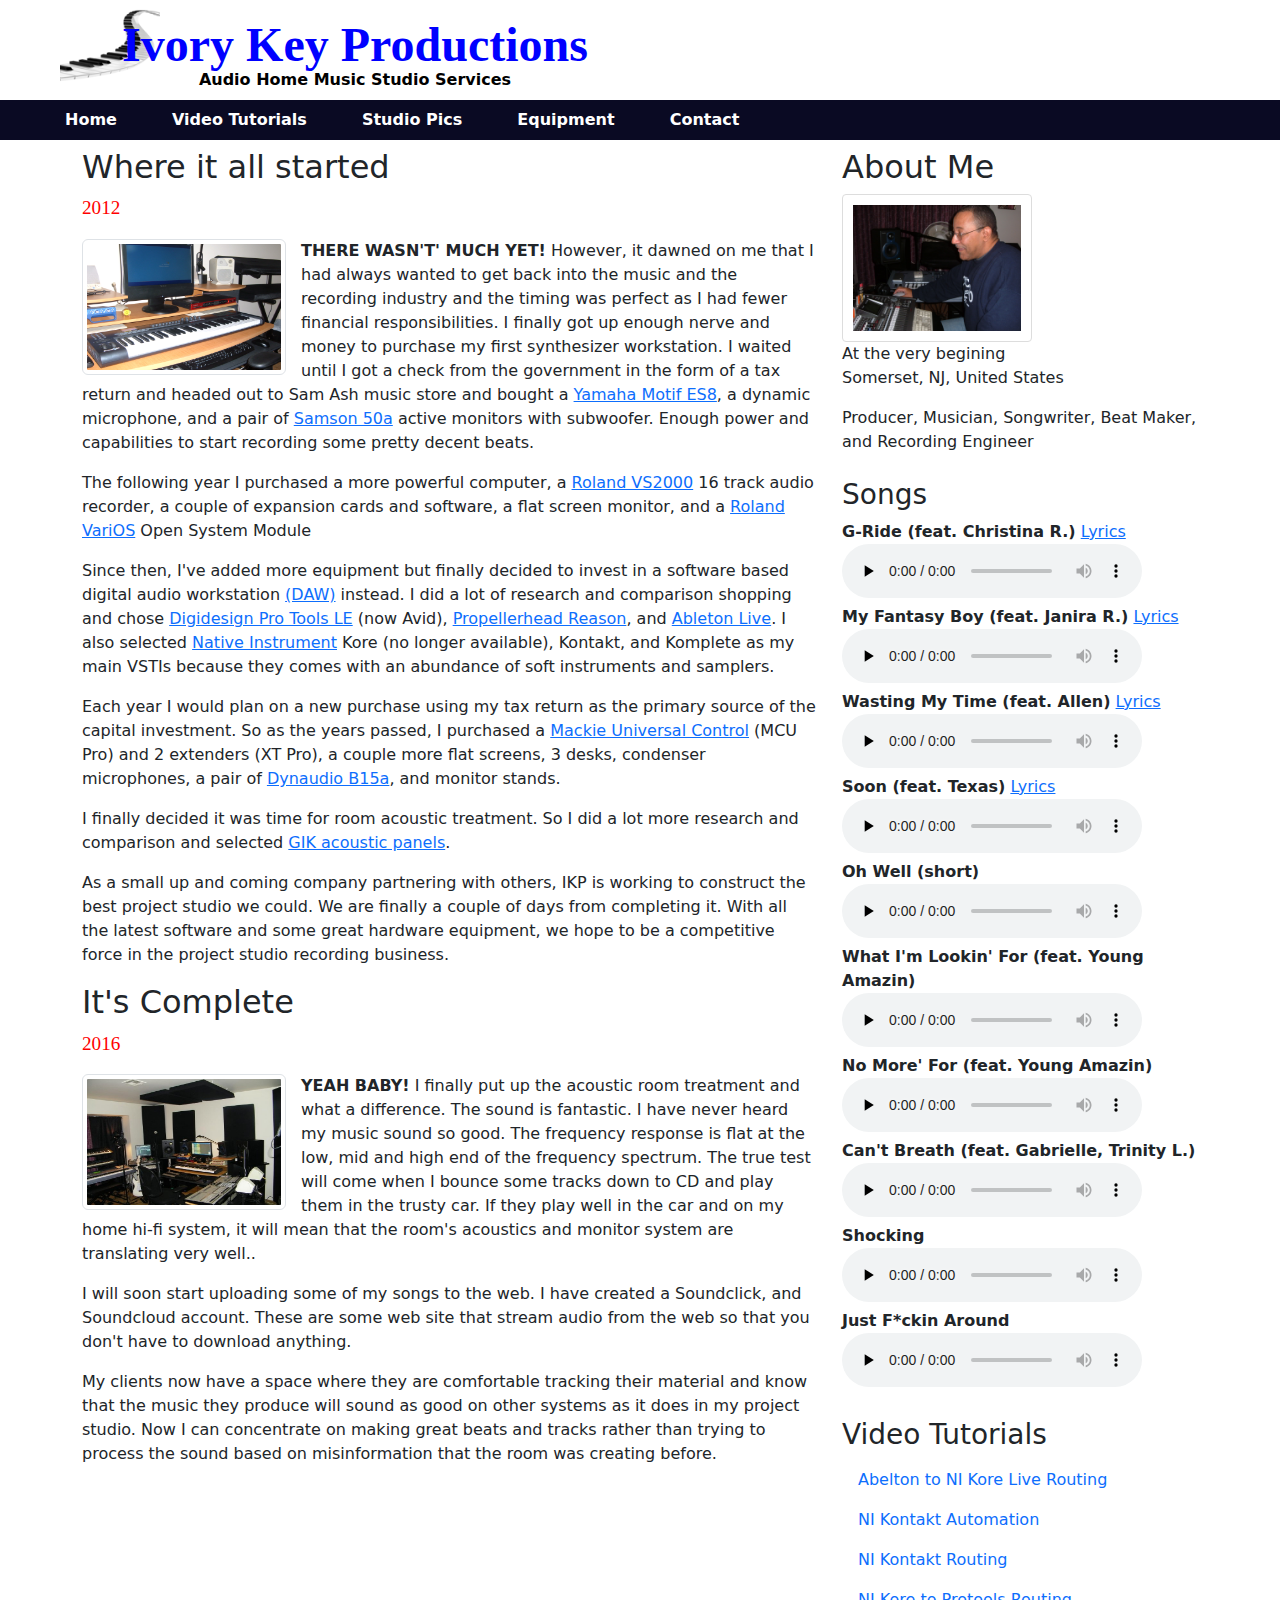
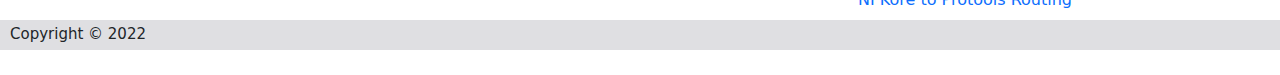
==== index.html @ c23f37c0 "Added more lyrics" ====
﻿<!DOCTYPE html>
<html>
<head>
    <meta charset="utf-8">
    <link rel="stylesheet" href="css/style.css">
    <link href="https://cdn.jsdelivr.net/npm/bootstrap@5.1.3/dist/css/bootstrap.min.css" rel="stylesheet">
    <script src="https://cdn.jsdelivr.net/npm/bootstrap@5.1.3/dist/js/bootstrap.bundle.min.js"></script>
    <title>Ivory Key Productions</title>
    <link rel="icon" type="image/x-icon" href="images/favicon.png">
    <script src="components/header.js" type="text/javascript" defer></script>
    <script src="components/footer.js" type="text/javascript" defer></script>
</head>
<body>
    <header-component></header-component>
    <div class="container mt-2">
        <div class="row">
            <div class="col-sm-8">
                <h2>Where it all started</h2>
                <p class="year">2012</p>
                <p>
                    <img src="images/Studio_Close.JPG" class="img-thumbnail"
                         alt="Cinque Terre" style="width:204px; height:136px;
                            float:left; margin-right:15px;">
                    <b>THERE WASN'T' MUCH YET!</b> However, it dawned on me that I had always wanted to get back into the music
                    and the recording industry and the timing was perfect as I had fewer financial responsibilities.
                    I finally got up enough nerve and money to purchase my first synthesizer workstation.
                    I waited until I got a check from the government in the form of a tax return and headed out to Sam Ash
                    music store and bought a
                    <a href="https://www.yamaha-keyboard-guide.com/yamaha-motif-es8.html" target="_blank">Yamaha Motif ES8</a>,
                    a dynamic microphone, and a pair of
                    <a href="http://www.samsontech.com/samson/products/studio-monitors/resolv/resolv50a/" target="_blank">Samson 50a</a>
                    active monitors with subwoofer.
                    Enough power and capabilities to start recording some pretty decent beats.
                </p>
                <p>
                    The following year I purchased a more powerful computer, a
                    <a href="https://www.roland.com/us/products/vs-2000cd/" target="_blank">Roland VS2000</a> 16 track audio recorder,
                    a couple of expansion cards and software, a flat screen monitor, and a
                    <a href="https://www.roland.com/us/products/varios/" target="_blank">Roland VariOS</a> Open System Module
                </p>
                <p>
                    Since then, I've added more equipment but finally decided to invest in a software based digital
                    audio workstation <a href="https://en.wikipedia.org/wiki/Digital_audio_workstation" target="_blank">(DAW)</a> 
                    instead. I did a lot of research and comparison shopping and chose
                    <a href="https://www.avid.com/pro-tools" target="_blank">Digidesign Pro Tools LE</a> (now Avid),
                    <a href="https://www.reasonstudios.com/en/reason" target="_blank">Propellerhead Reason</a>, and
                    <a href="https://www.ableton.com/en/live/" target="_blank">Ableton Live</a>. I also selected
                    <a href="https://www.native-instruments.com/en/" target="_blank">Native Instrument</a>
                    Kore (no longer available), Kontakt, and Komplete as my main VSTIs because they comes
                    with an abundance of soft instruments and samplers.
                </p>
                <p>
                    Each year I would plan on a new purchase using my tax return as the primary source of the capital
                    investment. So as the years passed, I purchased a
                    <a href="https://mackie.com/en/products/controllers/mcu-pro-and-xt-pro" target="_blank">Mackie Universal Control</a>
                    (MCU Pro) and 2 extenders (XT Pro), a couple more flat screens, 3 desks, condenser microphones, a pair of
                    <a href="https://www.dynaudio.com/professional-audio/classic-bm-range/bm15a/" target="_blank">Dynaudio B15a</a>, 
                    and monitor stands.
                </p>
                <p>
                    I finally decided it was time for room acoustic treatment. So I did a lot more
                    research and comparison and selected <a href="https://www.gikacoustics.com/" target="_blank">GIK acoustic panels</a>.
                </p>
                <p>
                    As a small up and coming company partnering with others, IKP is working to construct the best project
                    studio we could. We are finally a couple of days from completing it. With all the latest software and
                    some great hardware equipment, we hope to be a competitive force in the project studio recording business.
                <h2>It's Complete</h2>
                <p class="year">2016</p>
                    <img src="images/Studio_Wide.JPG" class="img-thumbnail" alt="Cinque Terre"
                         style="width:204px; height:136px;
                            float:left;margin-right:15px">
                    <b>YEAH BABY!</b>   I finally put up the acoustic room treatment and what a difference. The sound is fantastic.
                    I have never heard my music sound so good. The frequency response is flat at the low, mid and high
                    end of the frequency spectrum. The true test will come when I bounce some tracks down to CD and play
                    them in the trusty car. If they play well in the car and on my home hi-fi system, it will mean that
                    the room's acoustics and monitor system are translating very well..
                </p>
                <p>
                    I will soon start uploading some of my songs to the web. I have created a Soundclick, and Soundcloud account.
                    These are some web site that stream audio from the web so that you don't have to download anything.
                </p>
                <p>
                    My clients now have a space where they are comfortable tracking their material and know that the music
                    they produce will sound as good on other systems as it does in my project studio. Now I can concentrate
                    on making great beats and tracks rather than trying to process the sound based on misinformation that the
                    room was creating before.
                </p>
            </div>
            <div class="col-sm-4">
                <h2>About Me</h2>
                <!--<img src="images/Studio_Old.JPG" class="img-thumbnail" alt="Cinque Terre" width="100" height="100">-->
                <a target="_blank" href="images/Studio_Old.JPG">
                    <img src="images/Studio_Old.JPG"
                         alt="Forest" class="grow">
                </a>
                <div class="fakeimg">At the very begining</div>
                <p>Somerset, NJ, United States</p>
                <p>Producer, Musician, Songwriter, Beat Maker, and Recording Engineer</p>
                <!--<h3 class="mt-4">Music References</h3>-->
                <!--<p>DAW Software, Musical Instruments and Tutorials</p>
    <ul class="nav nav-pills flex-column">
        <li class="nav-item">
            <a class="nav-link" href="https://www.ableton.com/" target="_blank">Ableton Live</a>
        </li>
        <li class="nav-item">
            <a class="nav-link" href="https://www.avid.com/pro-tools" target="_blank">Avid Technology</a>
        </li>
        <li class="nav-item">
            <a class="nav-link" href="https://www.reasonstudios.com/" target="_blank">Reason Studios</a>
        </li>
        <li class="nav-item">
            <a class="nav-link"
               href="https://www.masterclass.com/articles/home-recording-studio-101-how-to-record-instruments" target="_blank">Master Class</a>
        </li>
    </ul>-->
                <!--<hr class="d-sm-none">-->
                <h3 class="mt-4">Songs</h3>
                <span><b>G-Ride (feat. Christina R.)</b></span>
                <a href="lyrics/G-Ride.pdf" target="_blank">Lyrics</a>
                <audio controls preload="none">
                    <source src="music/G Ride2.mp3" type="audio/mpeg">
                    Your browser does not support the audio element.
                </audio>
                <br />
                <span><b>My Fantasy Boy (feat. Janira R.)</b></span>
                <a href="lyrics/My Fantasy Boy.pdf" target="_blank">Lyrics</a>
                <audio controls preload="none">
                    <source src="music/Janira3.wav" type="audio/mpeg">
                    Your browser does not support the audio element.
                </audio>
                <br />
                <span><b>Wasting My Time (feat. Allen)</b></span>
                <a href="lyrics/Wasting My Time.pdf" target="_blank">Lyrics</a>
                <audio controls preload="none">
                    <source src="music/Wasting My Time1.wav" type="audio/mpeg">
                    Your browser does not support the audio element.
                </audio>
                <br />
                <span>
                    <b>Soon (feat. Texas)</b>
                    <a href="lyrics/Soon.pdf" target="_blank">Lyrics</a>
                </span>
                <audio controls preload="none">
                    <source src="music/Soon.wav" type="audio/mpeg">
                    Your browser does not support the audio element.
                </audio>
                <br />
                <span><b>Oh Well (short)</b></span>
                <audio controls preload="none">
                    <source src="music/Oh Well2.mp3" type="audio/mpeg">
                    Your browser does not support the audio element.
                </audio>
                <br />
                <span><b>What I'm Lookin' For (feat. Young Amazin)</b></span>
                <audio controls preload="none">
                    <source src="music/What Im Looking For.mp3" type="audio/mpeg">
                    Your browser does not support the audio element.
                </audio>
                <br />
                <span><b>No More' For (feat. Young Amazin)</b></span>
                <audio controls preload="none">
                    <source src="music/No More Dutch.mp3" type="audio/mpeg">
                    Your browser does not support the audio element.
                </audio>
                <br />
                <span><b>Can't Breath (feat. Gabrielle, Trinity L.)</b></span>
                <audio controls preload="none">
                    <source src="music/Gabrielle.wav" type="audio/mpeg">
                    Your browser does not support the audio element.
                </audio>
                <br />
                <span><b>Shocking</b></span>
                <audio controls preload="none">
                    <source src="music/Shocking.mp3" type="audio/mpeg">
                    Your browser does not support the audio element.
                </audio>
                <br />
                <span><b>Just F*ckin Around</b></span>
                <audio controls preload="none">
                    <source src="music/You So Fine.mp3" type="audio/mpeg">
                    Your browser does not support the audio element.
                </audio>
                <br />

                <!--<ul class="nav nav-pills flex-column">
        <li class="nav-item">
            <a class="nav-link"
               href="https://soundcloud.com/tlennon/oh-well2/s-CxaM1?utm_source=clipboard&utm_medium=text&utm_campaign=social_sharing" target="_blank">Oh Well</a>
        </li>
        <li class="nav-item">
            <a class="nav-link"
               href="https://soundcloud.com/tlennon/g-ride2/s-aZzVr?utm_source=clipboard&utm_medium=text&utm_campaign=social_sharing" target="_blank">
                G-Ride (Feat. Christina R.)
            </a>
        </li>
        <li class="nav-item">
            <a class="nav-link"
               href="https://soundcloud.com/tlennon/my-fantasy-boy/s-BIekf?utm_source=clipboard&utm_medium=text&utm_campaign=social_sharing" target="_blank">
                My Fantasy Boy (Feat. Janira R.)
            </a>
        </li>
        <li class="nav-item">
            <a class="nav-link"
               href="https://soundcloud.com/tlennon/what-im-looking-for/s-31f78?in=tlennon/sets/young-amazin/s-Dc6R3&utm_source=clipboard&utm_medium=text&utm_campaign=social_sharing" target="_blank">
                What I'm Looking For (Feat. Young Amazin)
            </a>
        </li>
        <li class="nav-item">
            <a class="nav-link"
               href="https://soundcloud.com/tlennon/no-more-dutch/s-cBGw6?utm_source=clipboard&utm_medium=text&utm_campaign=social_sharing" target="_blank">
                No More Dutch (Feat. Young Amazin)
            </a>
        </li>
        <li class="nav-item">
            <a class="nav-link"
               href="https://soundcloud.com/tlennon/you-so-fine/s-TmtCi?utm_source=clipboard&utm_medium=text&utm_campaign=social_sharing" target="_blank">
                Me Just F*#king Around
            </a>
        </li>
    </ul>-->
                <!--<hr class="d-sm-none">-->
                <h3 class="mt-4">Video Tutorials</h3>
                <ul class="nav nav-pills flex-column">
                    <li class="nav-item">
                        <a class="nav-link" href="abelton_routing.html" target="_blank">
                            Abelton to NI Kore Live Routing
                        </a>
                    </li>
                    <li class="nav-item">
                        <a class="nav-link" href="kontakt_automation.html" target="_blank">
                            NI Kontakt Automation
                        </a>
                    </li>
                    <li class="nav-item">
                        <a class="nav-link" href="kontakt_routing.html" target="_blank">
                            NI Kontakt Routing
                        </a>
                    </li>
                    <li class="nav-item">
                        <a class="nav-link" href="kore_routing.html" target="_blank">
                            NI Kore to Protools Routing
                        </a>
                    </li>
                </ul>
            </div>
        </div>
    </div>
    <footer-component></footer-component>
    <!--<div class="mt-5 p-4 bg-dark text-white text-center">-->
    <!--<p>Footer</p>-->
    <!--</div>-->

</body>
</html>
---- css/style.css ----
﻿body {
    font: normal normal 13px Arial, Tahoma, Helvetica, FreeSans, sans-serif;
    color: #666666;
    background: #3d85c6 none repeat-x scroll top left;
}

body {
    /*    background: url(https://www.capegynaecologist.co.za/wp-content/uploads/2017/07/top-vid.jpg) no-repeat center center fixed;
*/
    background: url(https://st.hzcdn.com/fimgs/611182700c5aff7f_3209-w150-h150-b0-p0--modern-bathroom-mirrors.jpg) no-repeat center center fixed;
    /*url(https://static.vecteezy.com/system/resources/previews/000/256/356/non_2x/abstract-grey-geometric-polygon-background-vector.jpg) no-repeat center fixed;*/
    background: color: blue;
    background-size: cover;
}

h1 {
    color: blue;
    text-align: center;
}

.video-page {
    width: 75%;
    height: auto;
    display: block;
    margin: 0 auto;
    left: -50%;
}

.video {
    width: 50%;
    height: auto;
    display: block;
    margin: 0 auto;
    /*border: 1px solid #666;*/
}

h2.video {
    text-align: center;
}

a:active {
    color: green;
}

/*a:visited{
    color:darkred;
}
*/

a:hover {
    color: red;
}

/*Contact page information*/
p.contact {
    line-height: 15px;
    font-size: x-large;
    font-family: "Times New Roman", Times, serif;
    margin-left: 15px;
    margin-top: 15px;
}

/* these 2 are used for the Stuio page for the images */
img {
    border: 1px solid #ddd; /* Gray border */
    border-radius: 4px; /* Rounded border */
    padding: 10px; /* Some padding */
    width: 190px; /* Set a small width */
}

    img:hover {
        box-shadow: 0 0 2px 1px rgba(0, 140, 186, 0.5);
    }

    img.nohover {
        border: 0;
        box-shadow: 0 0 0px 0px rgba(0, 140, 186, 0.5);
    }

.grow {
    transition: all .2s ease-in-out;
}

    .grow:hover {
        transform: scale(1.1);
    }


.year {
    color: red;
    font-family: 'Times New Roman', Times, serif;
    font-size: larger;
    font: bolder;
}

span.reviewer {
    font-family: 'Lucida Calligraphy';
    font-size: 20px;
    font-weight: 900;
}

p.reviewer {
    font-family: 'Times New Roman';
    font-size: 15px;
    font-weight: bolder;
}
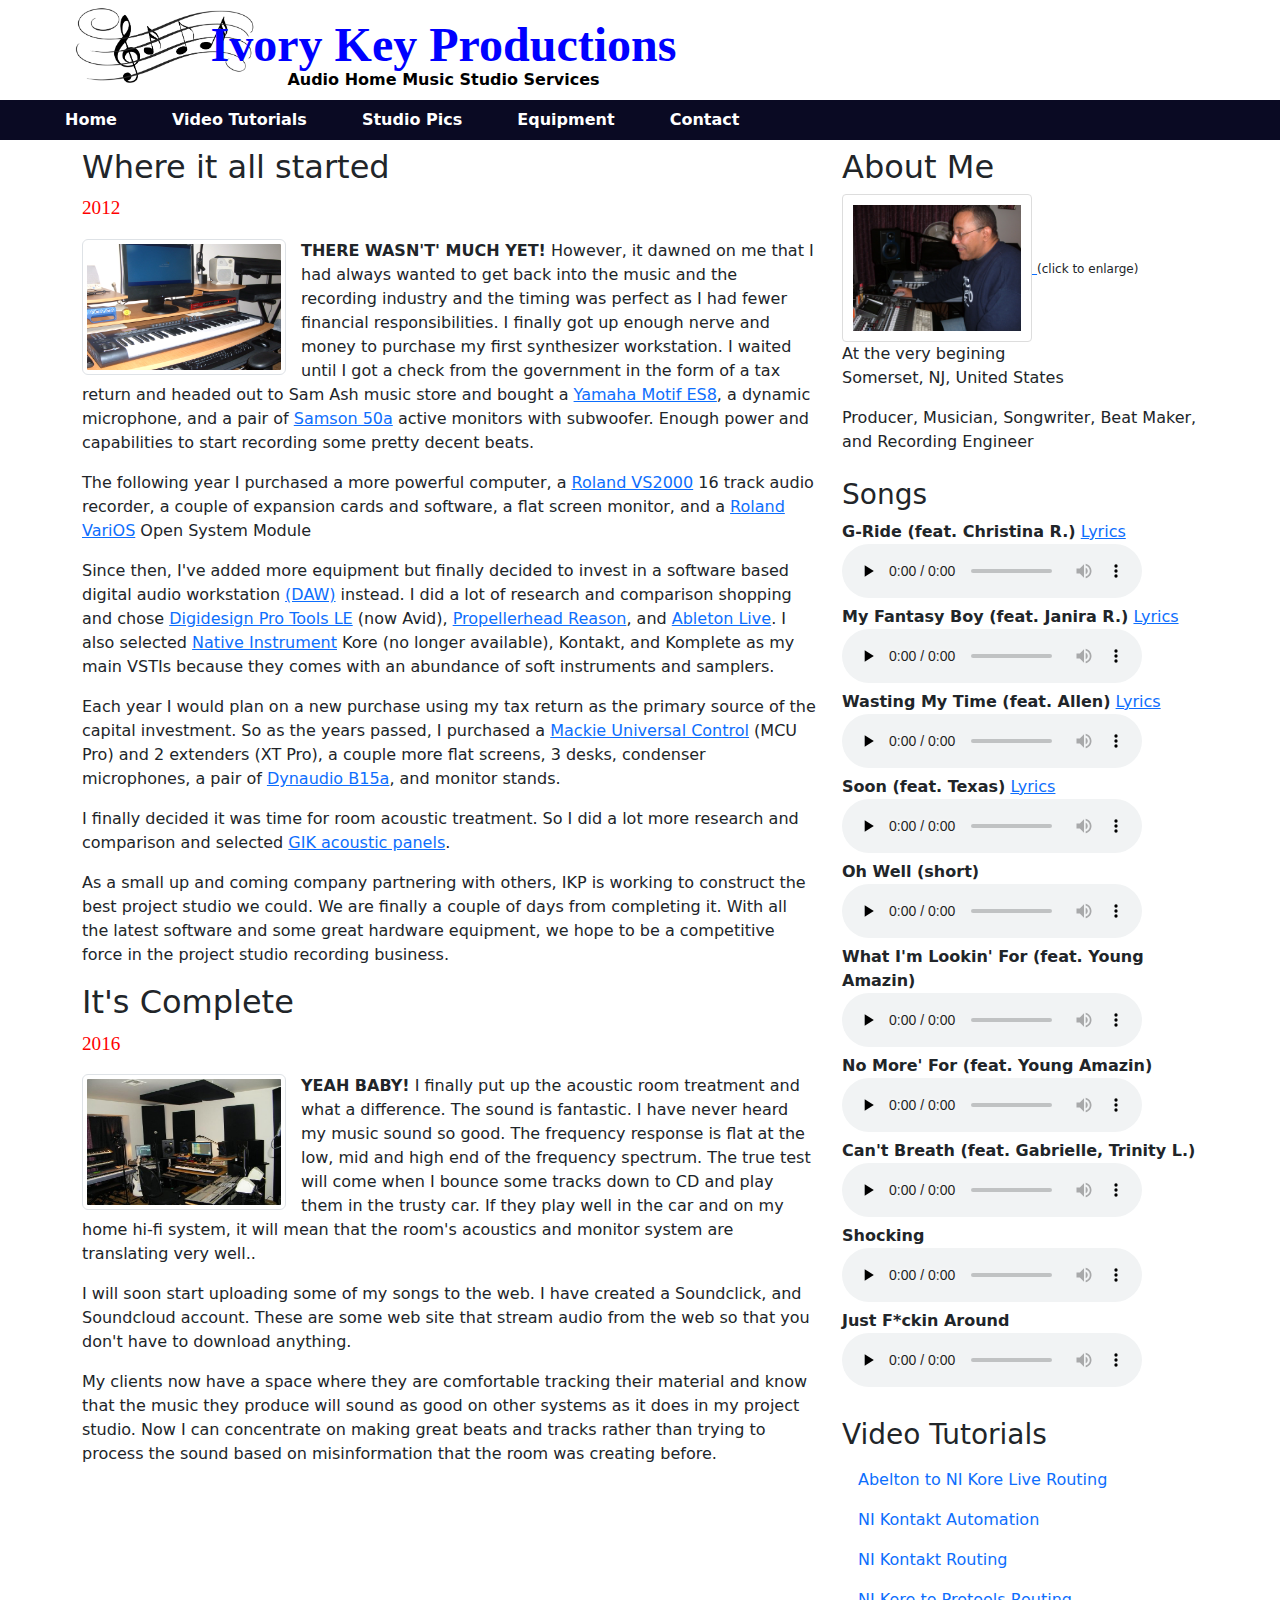
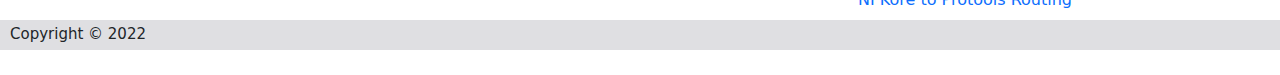
==== commit 7436d02a: "Changed logo" ====
--- a/index.html
+++ b/index.html
@@ -94,6 +94,7 @@
                     <img src="images/Studio_Old.JPG"
                          alt="Forest" class="grow">
                 </a>
+                <span style="font-size:12px">(click to enlarge)</span>
                 <div class="fakeimg">At the very begining</div>
                 <p>Somerset, NJ, United States</p>
                 <p>Producer, Musician, Songwriter, Beat Maker, and Recording Engineer</p>
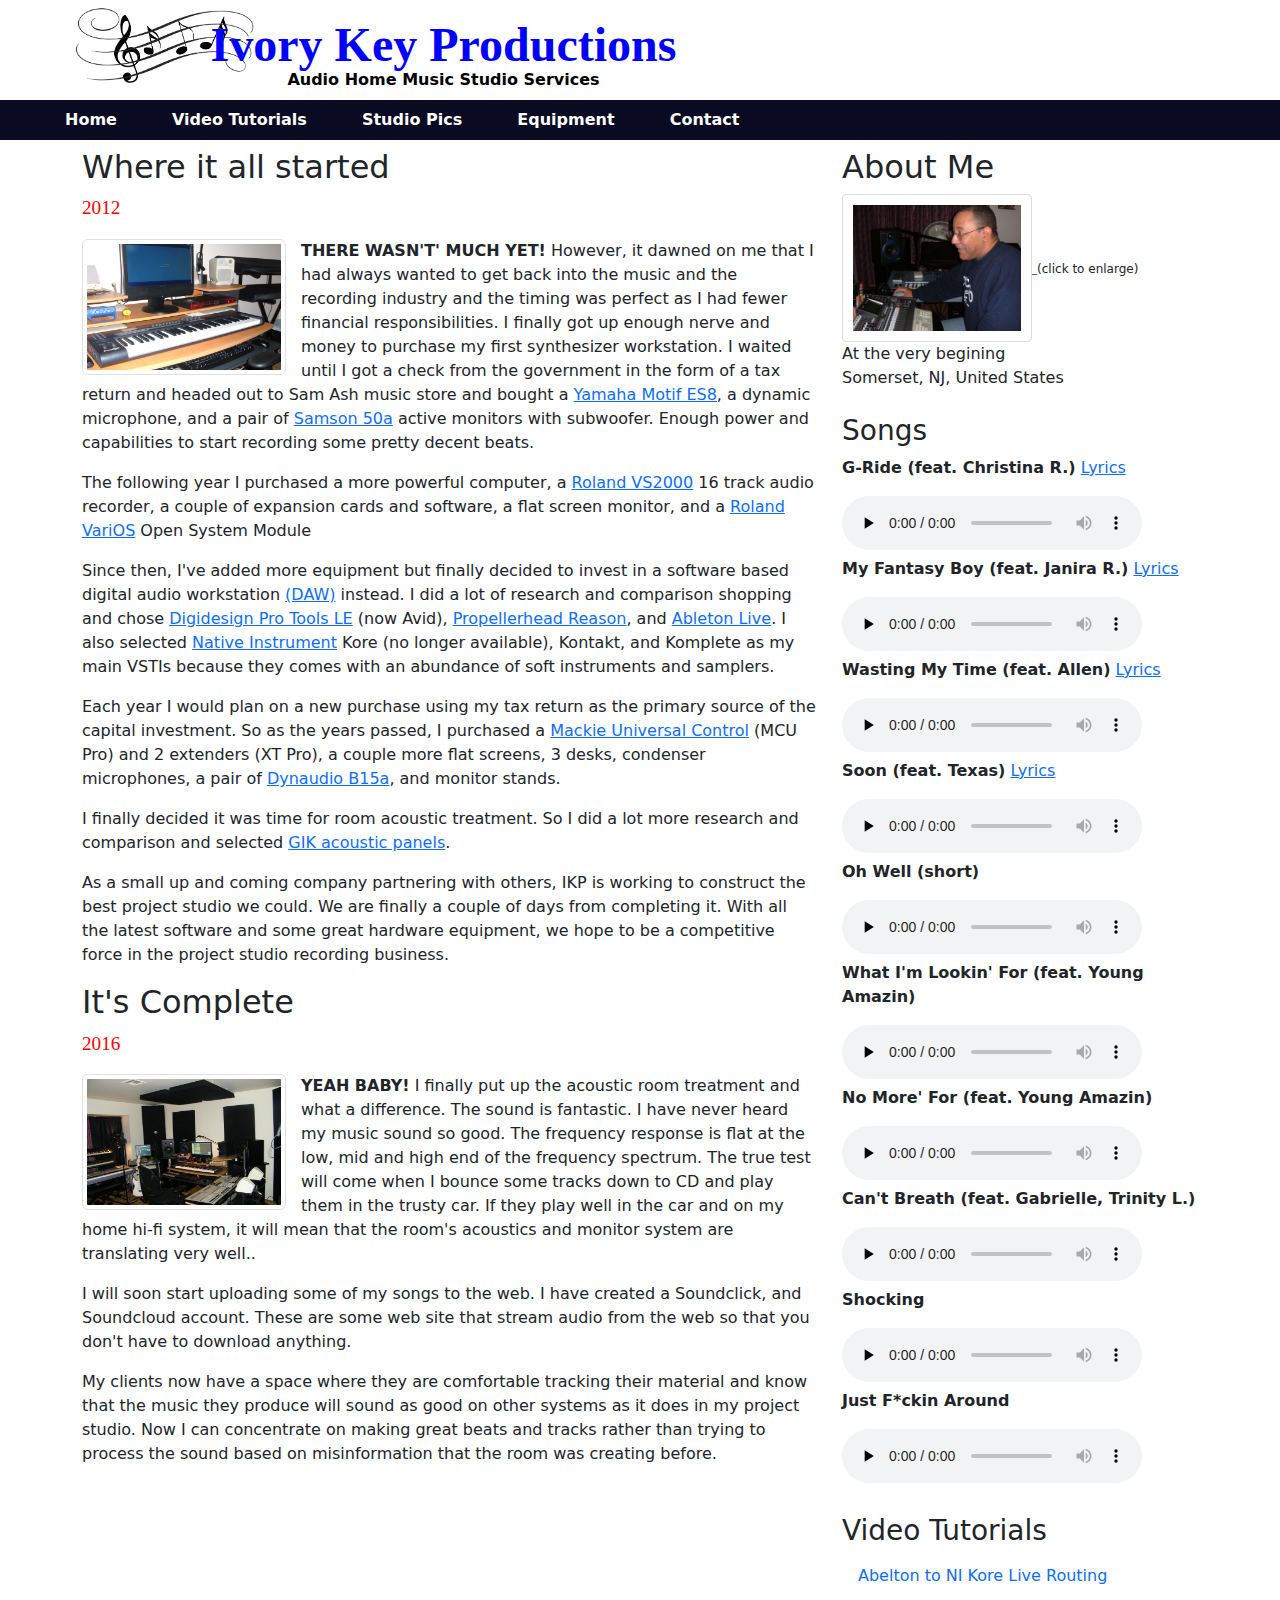
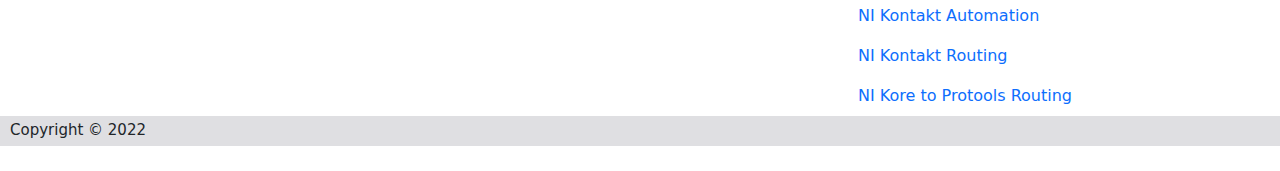
==== commit a5982227: "changes" ====
--- a/index.html
+++ b/index.html
@@ -97,130 +97,79 @@
                 <span style="font-size:12px">(click to enlarge)</span>
                 <div class="fakeimg">At the very begining</div>
                 <p>Somerset, NJ, United States</p>
-                <p>Producer, Musician, Songwriter, Beat Maker, and Recording Engineer</p>
-                <!--<h3 class="mt-4">Music References</h3>-->
-                <!--<p>DAW Software, Musical Instruments and Tutorials</p>
-    <ul class="nav nav-pills flex-column">
-        <li class="nav-item">
-            <a class="nav-link" href="https://www.ableton.com/" target="_blank">Ableton Live</a>
-        </li>
-        <li class="nav-item">
-            <a class="nav-link" href="https://www.avid.com/pro-tools" target="_blank">Avid Technology</a>
-        </li>
-        <li class="nav-item">
-            <a class="nav-link" href="https://www.reasonstudios.com/" target="_blank">Reason Studios</a>
-        </li>
-        <li class="nav-item">
-            <a class="nav-link"
-               href="https://www.masterclass.com/articles/home-recording-studio-101-how-to-record-instruments" target="_blank">Master Class</a>
-        </li>
-    </ul>-->
-                <!--<hr class="d-sm-none">-->
+
+                <!-- Song listing -->
                 <h3 class="mt-4">Songs</h3>
-                <span><b>G-Ride (feat. Christina R.)</b></span>
-                <a href="lyrics/G-Ride.pdf" target="_blank">Lyrics</a>
+
+                <p><b>G-Ride (feat. Christina R.)</b>
+                    <a href="lyrics/G-Ride.pdf" target="_blank">Lyrics</a>
+                </p>
                 <audio controls preload="none">
                     <source src="music/G Ride2.mp3" type="audio/mpeg">
                     Your browser does not support the audio element.
                 </audio>
-                <br />
-                <span><b>My Fantasy Boy (feat. Janira R.)</b></span>
-                <a href="lyrics/My Fantasy Boy.pdf" target="_blank">Lyrics</a>
+
+                <p><b>My Fantasy Boy (feat. Janira R.)</b>
+                    <a href="lyrics/My Fantasy Boy.pdf" target="_blank">Lyrics</a>
+                </p>
                 <audio controls preload="none">
                     <source src="music/Janira3.wav" type="audio/mpeg">
                     Your browser does not support the audio element.
                 </audio>
-                <br />
-                <span><b>Wasting My Time (feat. Allen)</b></span>
-                <a href="lyrics/Wasting My Time.pdf" target="_blank">Lyrics</a>
+
+                <p><b>Wasting My Time (feat. Allen)</b>
+                    <a href="lyrics/Wasting My Time.pdf" target="_blank">Lyrics</a>
+                </p>
                 <audio controls preload="none">
                     <source src="music/Wasting My Time1.wav" type="audio/mpeg">
                     Your browser does not support the audio element.
                 </audio>
-                <br />
-                <span>
-                    <b>Soon (feat. Texas)</b>
+
+                <p><b>Soon (feat. Texas)</b>
                     <a href="lyrics/Soon.pdf" target="_blank">Lyrics</a>
-                </span>
+                </p>
                 <audio controls preload="none">
                     <source src="music/Soon.wav" type="audio/mpeg">
                     Your browser does not support the audio element.
                 </audio>
-                <br />
-                <span><b>Oh Well (short)</b></span>
+
+                <p><b>Oh Well (short)</b></p>
                 <audio controls preload="none">
                     <source src="music/Oh Well2.mp3" type="audio/mpeg">
                     Your browser does not support the audio element.
                 </audio>
-                <br />
-                <span><b>What I'm Lookin' For (feat. Young Amazin)</b></span>
+
+                <p><b>What I'm Lookin' For (feat. Young Amazin)</b></p>
                 <audio controls preload="none">
                     <source src="music/What Im Looking For.mp3" type="audio/mpeg">
                     Your browser does not support the audio element.
                 </audio>
-                <br />
-                <span><b>No More' For (feat. Young Amazin)</b></span>
+
+                <p><b>No More' For (feat. Young Amazin)</b></p>
                 <audio controls preload="none">
                     <source src="music/No More Dutch.mp3" type="audio/mpeg">
                     Your browser does not support the audio element.
                 </audio>
-                <br />
-                <span><b>Can't Breath (feat. Gabrielle, Trinity L.)</b></span>
+
+                <p><b>Can't Breath (feat. Gabrielle, Trinity L.)</b></p>
                 <audio controls preload="none">
                     <source src="music/Gabrielle.wav" type="audio/mpeg">
                     Your browser does not support the audio element.
                 </audio>
-                <br />
-                <span><b>Shocking</b></span>
+
+                <p><b>Shocking</b></p>
                 <audio controls preload="none">
                     <source src="music/Shocking.mp3" type="audio/mpeg">
                     Your browser does not support the audio element.
                 </audio>
-                <br />
-                <span><b>Just F*ckin Around</b></span>
+
+                <p><b>Just F*ckin Around</b></p>
                 <audio controls preload="none">
                     <source src="music/You So Fine.mp3" type="audio/mpeg">
                     Your browser does not support the audio element.
                 </audio>
-                <br />
-
-                <!--<ul class="nav nav-pills flex-column">
-        <li class="nav-item">
-            <a class="nav-link"
-               href="https://soundcloud.com/tlennon/oh-well2/s-CxaM1?utm_source=clipboard&utm_medium=text&utm_campaign=social_sharing" target="_blank">Oh Well</a>
-        </li>
-        <li class="nav-item">
-            <a class="nav-link"
-               href="https://soundcloud.com/tlennon/g-ride2/s-aZzVr?utm_source=clipboard&utm_medium=text&utm_campaign=social_sharing" target="_blank">
-                G-Ride (Feat. Christina R.)
-            </a>
-        </li>
-        <li class="nav-item">
-            <a class="nav-link"
-               href="https://soundcloud.com/tlennon/my-fantasy-boy/s-BIekf?utm_source=clipboard&utm_medium=text&utm_campaign=social_sharing" target="_blank">
-                My Fantasy Boy (Feat. Janira R.)
-            </a>
-        </li>
-        <li class="nav-item">
-            <a class="nav-link"
-               href="https://soundcloud.com/tlennon/what-im-looking-for/s-31f78?in=tlennon/sets/young-amazin/s-Dc6R3&utm_source=clipboard&utm_medium=text&utm_campaign=social_sharing" target="_blank">
-                What I'm Looking For (Feat. Young Amazin)
-            </a>
-        </li>
-        <li class="nav-item">
-            <a class="nav-link"
-               href="https://soundcloud.com/tlennon/no-more-dutch/s-cBGw6?utm_source=clipboard&utm_medium=text&utm_campaign=social_sharing" target="_blank">
-                No More Dutch (Feat. Young Amazin)
-            </a>
-        </li>
-        <li class="nav-item">
-            <a class="nav-link"
-               href="https://soundcloud.com/tlennon/you-so-fine/s-TmtCi?utm_source=clipboard&utm_medium=text&utm_campaign=social_sharing" target="_blank">
-                Me Just F*#king Around
-            </a>
-        </li>
-    </ul>-->
-                <!--<hr class="d-sm-none">-->
+
+<!-- Video Tutorials -->
                 <h3 class="mt-4">Video Tutorials</h3>
                 <ul class="nav nav-pills flex-column">
                     <li class="nav-item">
@@ -248,9 +197,5 @@
         </div>
     </div>
     <footer-component></footer-component>
-    <!--<div class="mt-5 p-4 bg-dark text-white text-center">-->
-    <!--<p>Footer</p>-->
-    <!--</div>-->
-
 </body>
 </html>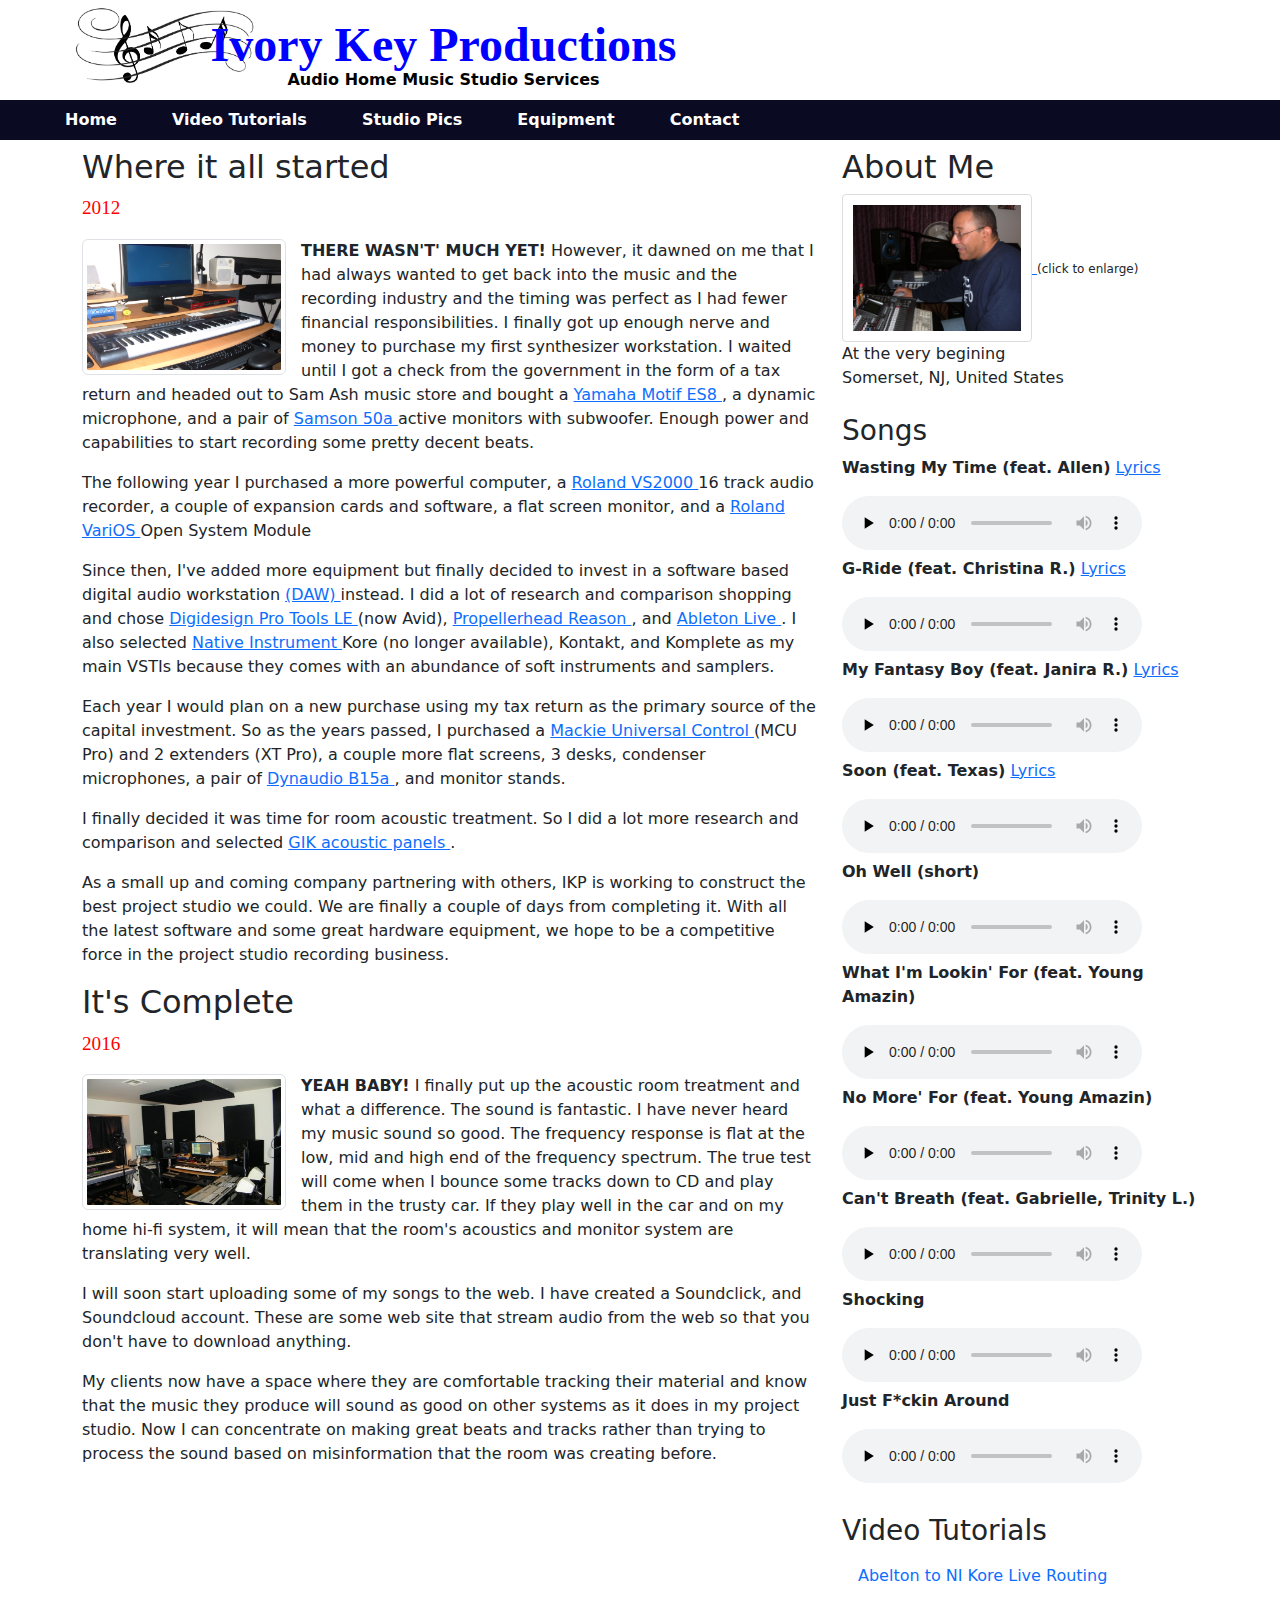
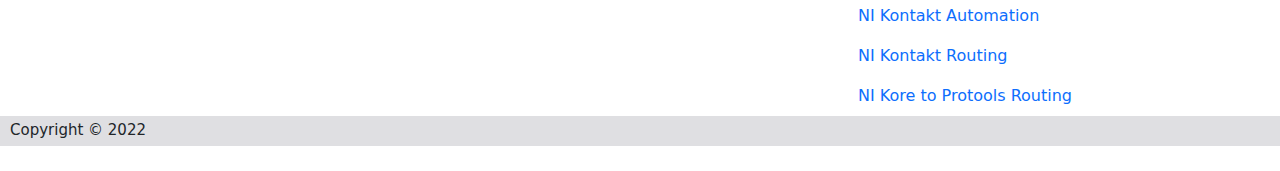
==== commit 2431461f: "more" ====
--- a/index.html
+++ b/index.html
@@ -15,77 +15,139 @@
     <div class="container mt-2">
         <div class="row">
             <div class="col-sm-8">
+
+
+                <!--Where it all started -->
+
                 <h2>Where it all started</h2>
                 <p class="year">2012</p>
-                <p>
-                    <img src="images/Studio_Close.JPG" class="img-thumbnail"
-                         alt="Cinque Terre" style="width:204px; height:136px;
+                <img src="images/Studio_Close.JPG" class="img-thumbnail"
+                     alt="Cinque Terre" style="width:204px; height:136px;
                             float:left; margin-right:15px;">
-                    <b>THERE WASN'T' MUCH YET!</b> However, it dawned on me that I had always wanted to get back into the music
-                    and the recording industry and the timing was perfect as I had fewer financial responsibilities.
-                    I finally got up enough nerve and money to purchase my first synthesizer workstation.
-                    I waited until I got a check from the government in the form of a tax return and headed out to Sam Ash
+                <p>
+                    <b>THERE WASN'T' MUCH YET!</b> However, it dawned on me
+                    that I had always wanted to get back into the music
+                    and the recording industry and the timing was perfect
+                    as I had fewer financial responsibilities.
+                    I finally got up enough nerve and money to purchase my
+                    first synthesizer workstation.
+                    I waited until I got a check from the government in the
+                    form of a tax return and headed out to Sam Ash
                     music store and bought a
-                    <a href="https://www.yamaha-keyboard-guide.com/yamaha-motif-es8.html" target="_blank">Yamaha Motif ES8</a>,
+                    <a href="https://www.yamaha-keyboard-guide.com/yamaha-motif-es8.html" target="_blank">
+                        Yamaha Motif ES8
+                    </a>,
                     a dynamic microphone, and a pair of
-                    <a href="http://www.samsontech.com/samson/products/studio-monitors/resolv/resolv50a/" target="_blank">Samson 50a</a>
+                    <a href="http://www.samsontech.com/samson/products/studio-monitors/resolv/resolv50a/" target="_blank">
+                        Samson 50a
+                    </a>
                     active monitors with subwoofer.
-                    Enough power and capabilities to start recording some pretty decent beats.
+                    Enough power and capabilities to start recording some
+                    pretty decent beats.
                 </p>
                 <p>
                     The following year I purchased a more powerful computer, a
-                    <a href="https://www.roland.com/us/products/vs-2000cd/" target="_blank">Roland VS2000</a> 16 track audio recorder,
-                    a couple of expansion cards and software, a flat screen monitor, and a
-                    <a href="https://www.roland.com/us/products/varios/" target="_blank">Roland VariOS</a> Open System Module
-                </p>
-                <p>
-                    Since then, I've added more equipment but finally decided to invest in a software based digital
-                    audio workstation <a href="https://en.wikipedia.org/wiki/Digital_audio_workstation" target="_blank">(DAW)</a> 
+                    <a href="https://www.roland.com/us/products/vs-2000cd/" target="_blank">
+                        Roland VS2000
+                    </a> 16 track audio recorder,
+                    a couple of expansion cards and software, a flat screen
+                    monitor, and a
+                    <a href="https://www.roland.com/us/products/varios/" target="_blank">
+                        Roland VariOS
+                    </a> Open System Module
+                </p>
+                <p>
+                    Since then, I've added more equipment but finally
+                    decided to invest in a software based digital
+                    audio workstation
+                    <a href="https://en.wikipedia.org/wiki/Digital_audio_workstation" target="_blank">
+                        (DAW)
+                    </a>
                     instead. I did a lot of research and comparison shopping and chose
-                    <a href="https://www.avid.com/pro-tools" target="_blank">Digidesign Pro Tools LE</a> (now Avid),
-                    <a href="https://www.reasonstudios.com/en/reason" target="_blank">Propellerhead Reason</a>, and
-                    <a href="https://www.ableton.com/en/live/" target="_blank">Ableton Live</a>. I also selected
-                    <a href="https://www.native-instruments.com/en/" target="_blank">Native Instrument</a>
-                    Kore (no longer available), Kontakt, and Komplete as my main VSTIs because they comes
-                    with an abundance of soft instruments and samplers.
-                </p>
-                <p>
-                    Each year I would plan on a new purchase using my tax return as the primary source of the capital
+                    <a href="https://www.avid.com/pro-tools" target="_blank">
+                        Digidesign Pro Tools LE
+                    </a> (now Avid),
+                    <a href="https://www.reasonstudios.com/en/reason" target="_blank">
+                        Propellerhead Reason
+                    </a>, and
+                    <a href="https://www.ableton.com/en/live/" target="_blank">
+                        Ableton Live
+                    </a>. I also selected
+                    <a href="https://www.native-instruments.com/en/" target="_blank">
+                        Native Instrument
+                    </a>
+                    Kore (no longer available), Kontakt, and Komplete as
+                    my main VSTIs because they comes with an abundance
+                    of soft instruments and samplers.
+                </p>
+                <p>
+                    Each year I would plan on a new purchase using my tax
+                    return as the primary source of the capital
                     investment. So as the years passed, I purchased a
-                    <a href="https://mackie.com/en/products/controllers/mcu-pro-and-xt-pro" target="_blank">Mackie Universal Control</a>
-                    (MCU Pro) and 2 extenders (XT Pro), a couple more flat screens, 3 desks, condenser microphones, a pair of
-                    <a href="https://www.dynaudio.com/professional-audio/classic-bm-range/bm15a/" target="_blank">Dynaudio B15a</a>, 
+                    <a href="https://mackie.com/en/products/controllers/mcu-pro-and-xt-pro" target="_blank">
+                        Mackie Universal Control
+                    </a>
+                    (MCU Pro) and 2 extenders (XT Pro), a couple more flat
+                    screens, 3 desks, condenser microphones, a pair of
+                    <a href="https://www.dynaudio.com/professional-audio/classic-bm-range/bm15a/" target="_blank">
+                        Dynaudio B15a
+                    </a>,
                     and monitor stands.
                 </p>
                 <p>
-                    I finally decided it was time for room acoustic treatment. So I did a lot more
-                    research and comparison and selected <a href="https://www.gikacoustics.com/" target="_blank">GIK acoustic panels</a>.
-                </p>
-                <p>
-                    As a small up and coming company partnering with others, IKP is working to construct the best project
-                    studio we could. We are finally a couple of days from completing it. With all the latest software and
-                    some great hardware equipment, we hope to be a competitive force in the project studio recording business.
+                    I finally decided it was time for room acoustic treatment.
+                    So I did a lot more research and comparison and selected
+                    <a href="https://www.gikacoustics.com/" target="_blank">
+                        GIK acoustic panels
+                    </a>.
+                </p>
+                <p>
+                    As a small up and coming company partnering with others,
+                    IKP is working to construct the best project
+                    studio we could. We are finally a couple of days from
+                    completing it. With all the latest software and
+                    some great hardware equipment, we hope to be a competitive
+                    force in the project studio recording business.
+                </p>
+
+
+                <!--It's Complete -->
+
                 <h2>It's Complete</h2>
                 <p class="year">2016</p>
-                    <img src="images/Studio_Wide.JPG" class="img-thumbnail" alt="Cinque Terre"
-                         style="width:204px; height:136px;
+                <img src="images/Studio_Wide.JPG" class="img-thumbnail"
+                     alt="Cinque Terre"
+                     style="width:204px; height:136px;
                             float:left;margin-right:15px">
-                    <b>YEAH BABY!</b>   I finally put up the acoustic room treatment and what a difference. The sound is fantastic.
-                    I have never heard my music sound so good. The frequency response is flat at the low, mid and high
-                    end of the frequency spectrum. The true test will come when I bounce some tracks down to CD and play
-                    them in the trusty car. If they play well in the car and on my home hi-fi system, it will mean that
-                    the room's acoustics and monitor system are translating very well..
-                </p>
-                <p>
-                    I will soon start uploading some of my songs to the web. I have created a Soundclick, and Soundcloud account.
-                    These are some web site that stream audio from the web so that you don't have to download anything.
-                </p>
-                <p>
-                    My clients now have a space where they are comfortable tracking their material and know that the music
-                    they produce will sound as good on other systems as it does in my project studio. Now I can concentrate
-                    on making great beats and tracks rather than trying to process the sound based on misinformation that the
-                    room was creating before.
-                </p>
+                <p>
+                    <b>YEAH BABY!</b>   I finally put up the acoustic room
+                    treatment and what a difference. The sound is fantastic.
+                    I have never heard my music sound so good. The frequency
+                    response is flat at the low, mid and high end of the
+                    frequency spectrum. The true test will come when I bounce
+                    some tracks down to CD and play them in the trusty car.
+                    If they play well in the car and on my home hi-fi system,
+                    it will mean that the room's acoustics and monitor system
+                    are translating very well.
+                </p>
+                <p>
+                    I will soon start uploading some of my songs to the web.
+                    I have created a Soundclick, and Soundcloud account. These
+                    are some web site that stream audio from the web so that you
+                    don't have to download anything.
+                </p>
+                <p>
+                    My clients now have a space where they are comfortable
+                    tracking their material and know that the music they produce
+                    will sound as good on other systems as it does in my project
+                    studio. Now I can concentrate on making great beats and
+                    tracks rather than trying to process the sound based on
+                    misinformation that the room was creating before.
+                </p>
+
+
+                <!--About Me -->
+
             </div>
             <div class="col-sm-4">
                 <h2>About Me</h2>
@@ -94,14 +156,28 @@
                     <img src="images/Studio_Old.JPG"
                          alt="Forest" class="grow">
                 </a>
+
                 <span style="font-size:12px">(click to enlarge)</span>
+
                 <div class="fakeimg">At the very begining</div>
                 <p>Somerset, NJ, United States</p>
 
+
                 <!-- Song listing -->
+
                 <h3 class="mt-4">Songs</h3>
 
-                <p><b>G-Ride (feat. Christina R.)</b>
+                <p>
+                    <b>Wasting My Time (feat. Allen)</b>
+                    <a href="lyrics/Wasting My Time.pdf" target="_blank">Lyrics</a>
+                </p>
+                <audio controls preload="none">
+                    <source src="music/Wasting My Time1.wav" type="audio/mpeg">
+                    Your browser does not support the audio element.
+                </audio>
+
+                <p>
+                    <b>G-Ride (feat. Christina R.)</b>
                     <a href="lyrics/G-Ride.pdf" target="_blank">Lyrics</a>
                 </p>
                 <audio controls preload="none">
@@ -109,7 +185,8 @@
                     Your browser does not support the audio element.
                 </audio>
 
-                <p><b>My Fantasy Boy (feat. Janira R.)</b>
+                <p>
+                    <b>My Fantasy Boy (feat. Janira R.)</b>
                     <a href="lyrics/My Fantasy Boy.pdf" target="_blank">Lyrics</a>
                 </p>
                 <audio controls preload="none">
@@ -117,15 +194,8 @@
                     Your browser does not support the audio element.
                 </audio>
 
-                <p><b>Wasting My Time (feat. Allen)</b>
-                    <a href="lyrics/Wasting My Time.pdf" target="_blank">Lyrics</a>
-                </p>
-                <audio controls preload="none">
-                    <source src="music/Wasting My Time1.wav" type="audio/mpeg">
-                    Your browser does not support the audio element.
-                </audio>
-
-                <p><b>Soon (feat. Texas)</b>
+                <p>
+                    <b>Soon (feat. Texas)</b>
                     <a href="lyrics/Soon.pdf" target="_blank">Lyrics</a>
                 </p>
                 <audio controls preload="none">
@@ -169,7 +239,9 @@
                     Your browser does not support the audio element.
                 </audio>
 
-<!-- Video Tutorials -->
+
+                <!-- Video Tutorials -->
+
                 <h3 class="mt-4">Video Tutorials</h3>
                 <ul class="nav nav-pills flex-column">
                     <li class="nav-item">
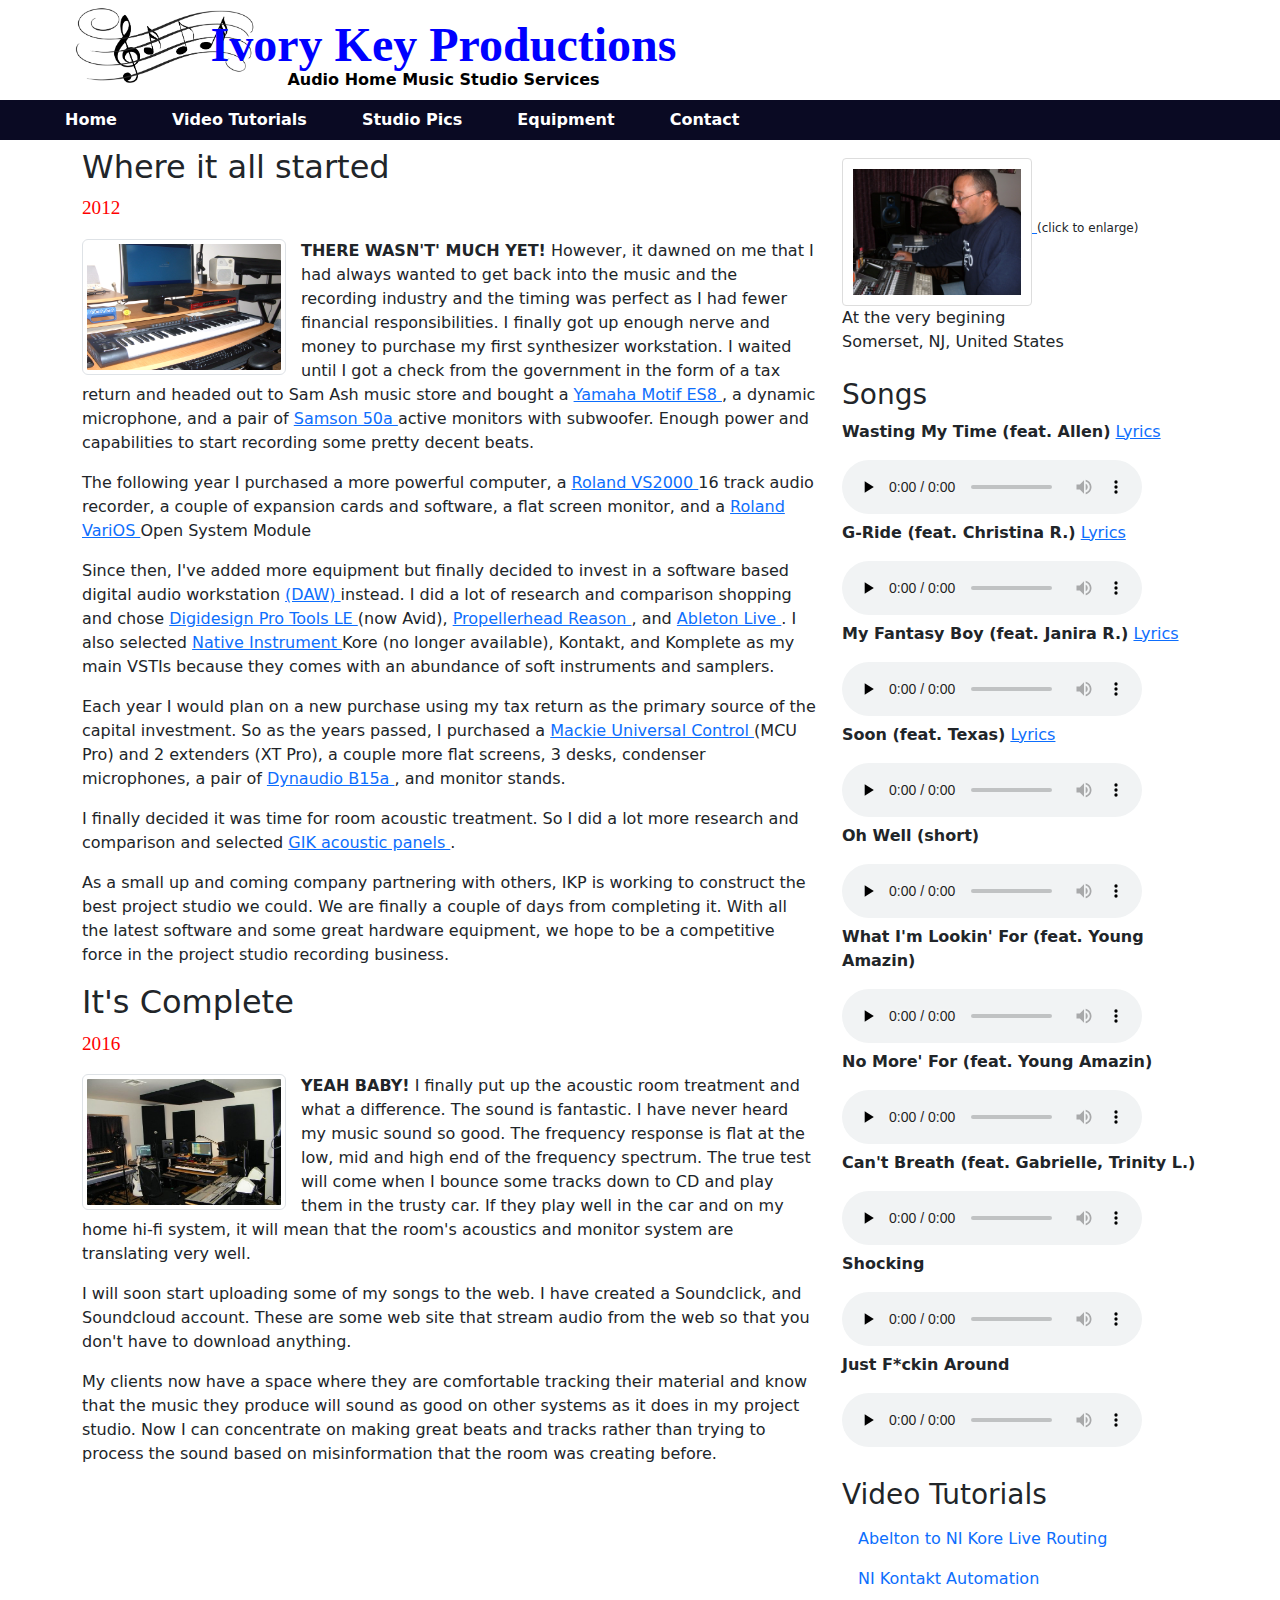
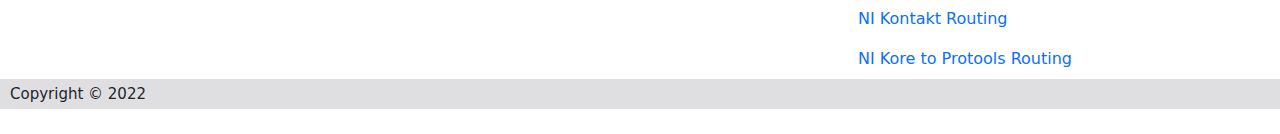
==== commit f6053cf2: "Rem" ====
--- a/index.html
+++ b/index.html
@@ -146,15 +146,15 @@
                 </p>
 
 
-                <!--About Me -->
+                <!--Old Pic of Me -->
 
             </div>
             <div class="col-sm-4">
-                <h2>About Me</h2>
+                <!--<h2>About Me</h2>-->
                 <!--<img src="images/Studio_Old.JPG" class="img-thumbnail" alt="Cinque Terre" width="100" height="100">-->
                 <a target="_blank" href="images/Studio_Old.JPG">
                     <img src="images/Studio_Old.JPG"
-                         alt="Forest" class="grow">
+                         alt="Forest" class="grow" style="margin-top:10px">
                 </a>
 
                 <span style="font-size:12px">(click to enlarge)</span>
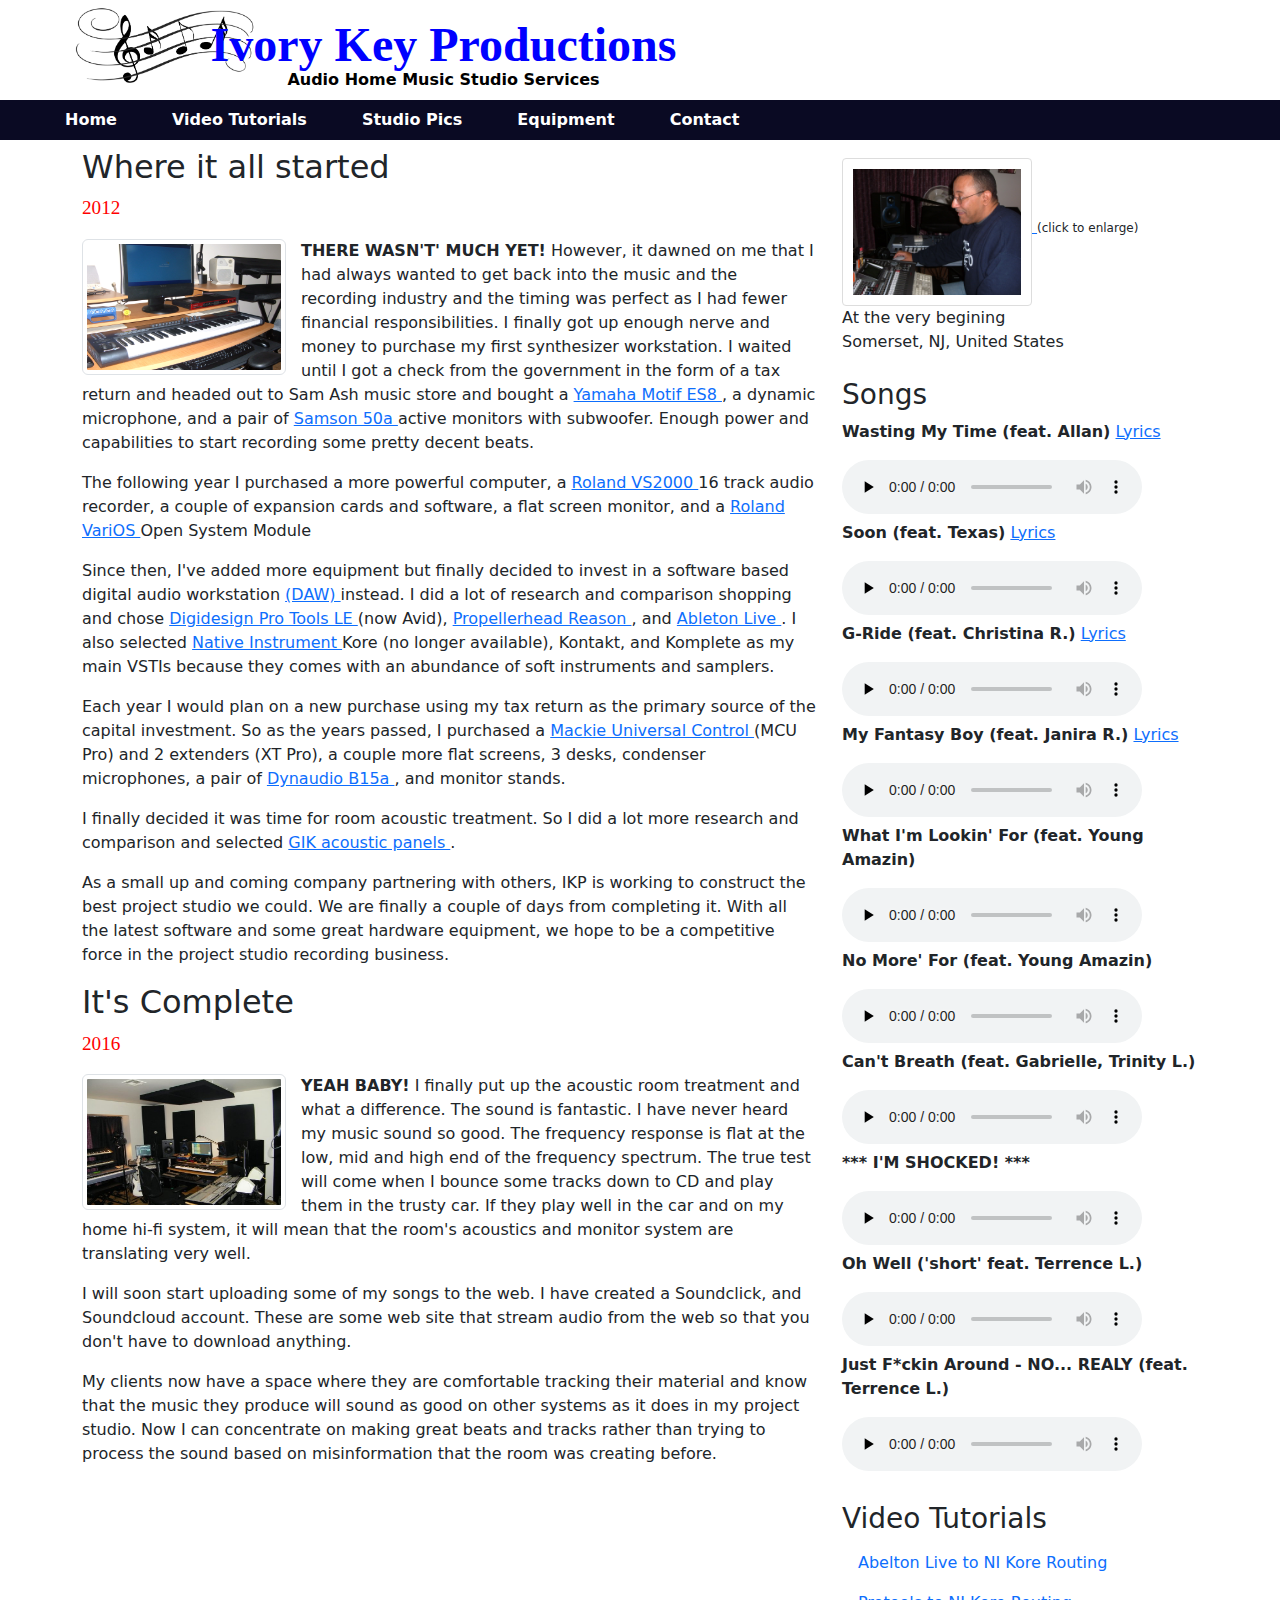
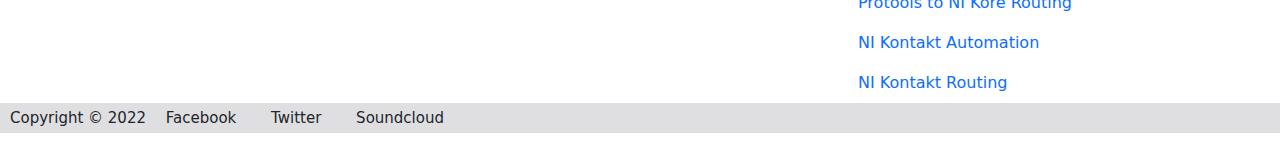
==== commit 894591f6: "fine tune rearrange song listing" ====
--- a/index.html
+++ b/index.html
@@ -168,11 +168,20 @@
                 <h3 class="mt-4">Songs</h3>
 
                 <p>
-                    <b>Wasting My Time (feat. Allen)</b>
+                    <b>Wasting My Time (feat. Allan)</b>
                     <a href="lyrics/Wasting My Time.pdf" target="_blank">Lyrics</a>
                 </p>
                 <audio controls preload="none">
                     <source src="music/Wasting My Time1.wav" type="audio/mpeg">
+                    Your browser does not support the audio element.
+                </audio>
+
+                <p>
+                    <b>Soon (feat. Texas)</b>
+                    <a href="lyrics/Soon.pdf" target="_blank">Lyrics</a>
+                </p>
+                <audio controls preload="none">
+                    <source src="music/Soon.wav" type="audio/mpeg">
                     Your browser does not support the audio element.
                 </audio>
 
@@ -194,46 +203,37 @@
                     Your browser does not support the audio element.
                 </audio>
 
-                <p>
-                    <b>Soon (feat. Texas)</b>
-                    <a href="lyrics/Soon.pdf" target="_blank">Lyrics</a>
-                </p>
-                <audio controls preload="none">
-                    <source src="music/Soon.wav" type="audio/mpeg">
-                    Your browser does not support the audio element.
-                </audio>
-
-                <p><b>Oh Well (short)</b></p>
+                <p><b>What I'm Lookin' For (feat. Young Amazin)</b></p>
+                <audio controls preload="none">
+                    <source src="music/What Im Looking For.mp3" type="audio/mpeg">
+                    Your browser does not support the audio element.
+                </audio>
+
+                <p><b>No More' For (feat. Young Amazin)</b></p>
+                <audio controls preload="none">
+                    <source src="music/No More Dutch.mp3" type="audio/mpeg">
+                    Your browser does not support the audio element.
+                </audio>
+
+                <p><b>Can't Breath (feat. Gabrielle, Trinity L.)</b></p>
+                <audio controls preload="none">
+                    <source src="music/Gabrielle.wav" type="audio/mpeg">
+                    Your browser does not support the audio element.
+                </audio>
+
+                <p><b>*** I'M SHOCKED! ***</b></p>
+                <audio controls preload="none">
+                    <source src="music/Shocking.mp3" type="audio/mpeg">
+                    Your browser does not support the audio element.
+                </audio>
+
+                <p><b>Oh Well ('short' feat. Terrence L.)</b></p>
                 <audio controls preload="none">
                     <source src="music/Oh Well2.mp3" type="audio/mpeg">
                     Your browser does not support the audio element.
                 </audio>
 
-                <p><b>What I'm Lookin' For (feat. Young Amazin)</b></p>
-                <audio controls preload="none">
-                    <source src="music/What Im Looking For.mp3" type="audio/mpeg">
-                    Your browser does not support the audio element.
-                </audio>
-
-                <p><b>No More' For (feat. Young Amazin)</b></p>
-                <audio controls preload="none">
-                    <source src="music/No More Dutch.mp3" type="audio/mpeg">
-                    Your browser does not support the audio element.
-                </audio>
-
-                <p><b>Can't Breath (feat. Gabrielle, Trinity L.)</b></p>
-                <audio controls preload="none">
-                    <source src="music/Gabrielle.wav" type="audio/mpeg">
-                    Your browser does not support the audio element.
-                </audio>
-
-                <p><b>Shocking</b></p>
-                <audio controls preload="none">
-                    <source src="music/Shocking.mp3" type="audio/mpeg">
-                    Your browser does not support the audio element.
-                </audio>
-
-                <p><b>Just F*ckin Around</b></p>
+                <p><b>Just F*ckin Around - NO... REALY (feat. Terrence L.)</b></p>
                 <audio controls preload="none">
                     <source src="music/You So Fine.mp3" type="audio/mpeg">
                     Your browser does not support the audio element.
@@ -246,7 +246,12 @@
                 <ul class="nav nav-pills flex-column">
                     <li class="nav-item">
                         <a class="nav-link" href="abelton_routing.html" target="_blank">
-                            Abelton to NI Kore Live Routing
+                            Abelton Live to NI Kore Routing
+                        </a>
+                    </li>
+                    <li class="nav-item">
+                        <a class="nav-link" href="kore_routing.html" target="_blank">
+                            Protools to NI Kore Routing
                         </a>
                     </li>
                     <li class="nav-item">
@@ -257,11 +262,6 @@
                     <li class="nav-item">
                         <a class="nav-link" href="kontakt_routing.html" target="_blank">
                             NI Kontakt Routing
-                        </a>
-                    </li>
-                    <li class="nav-item">
-                        <a class="nav-link" href="kore_routing.html" target="_blank">
-                            NI Kore to Protools Routing
                         </a>
                     </li>
                 </ul>
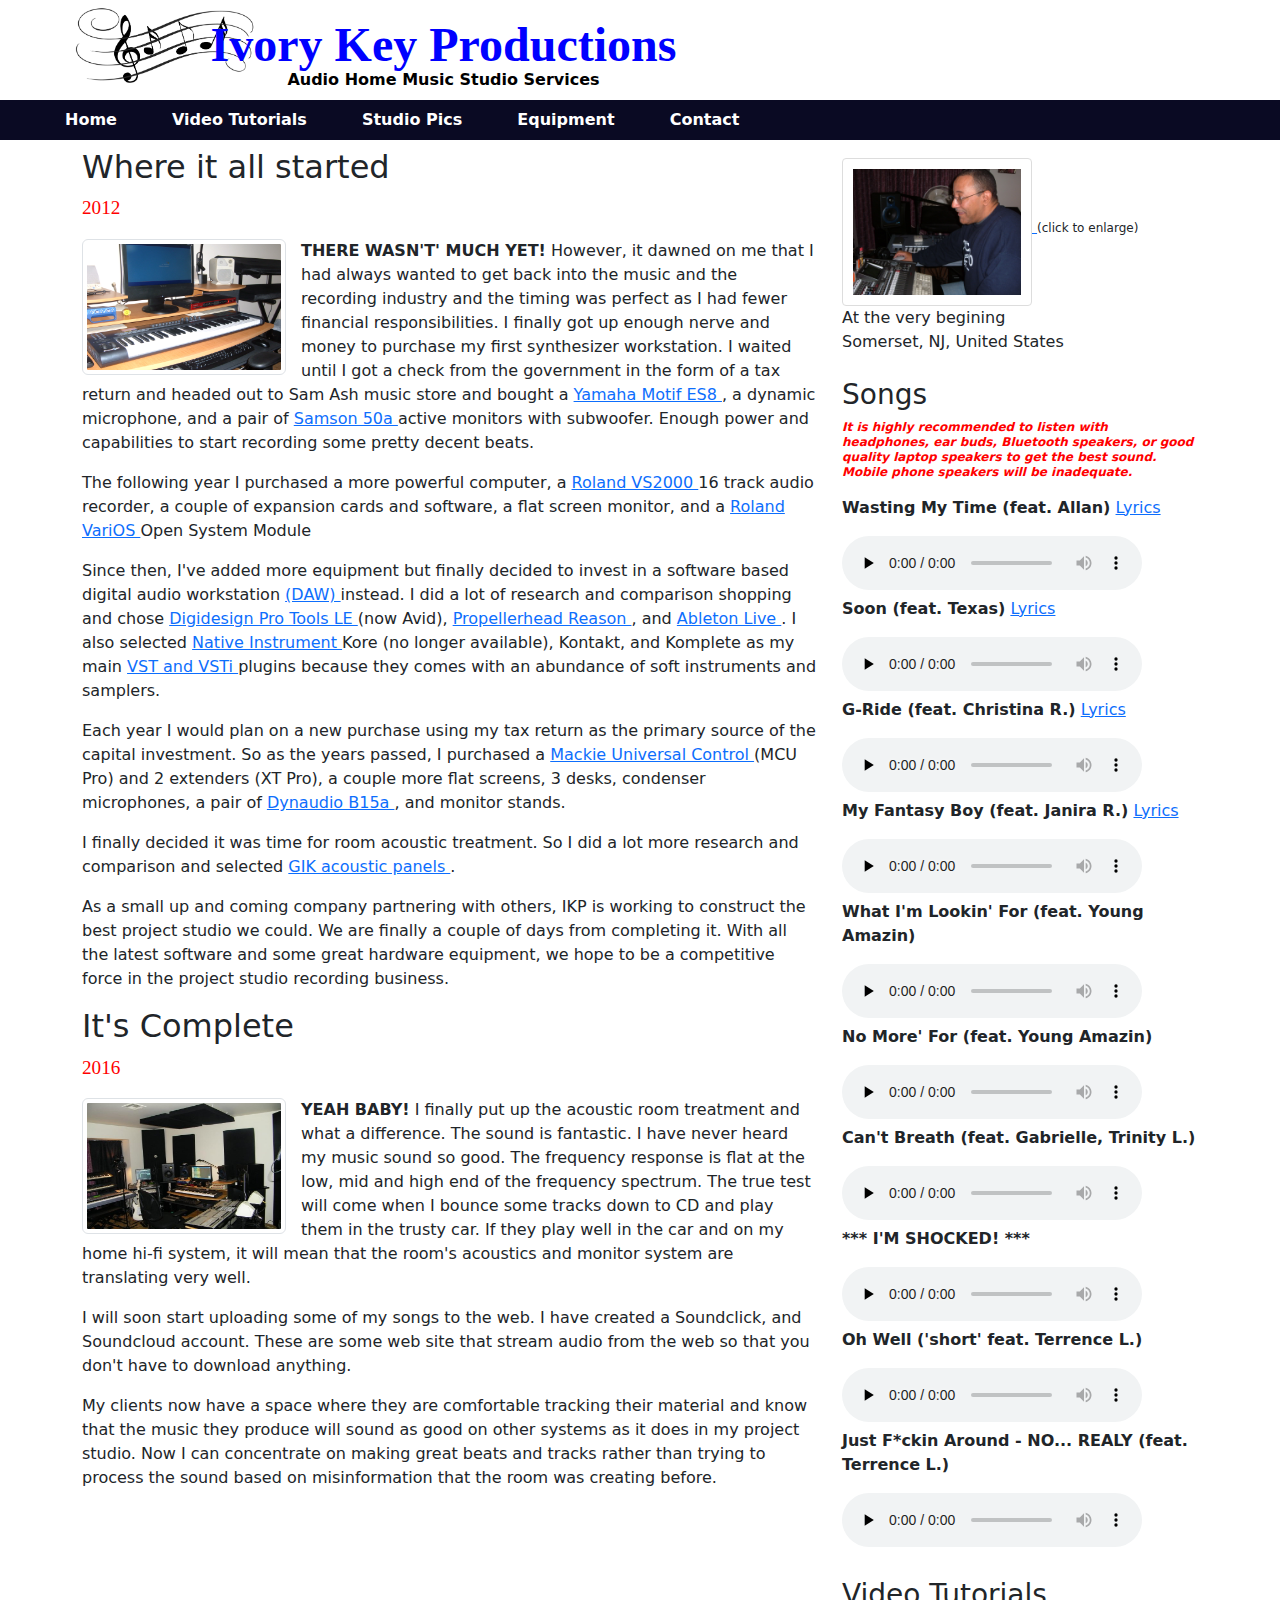
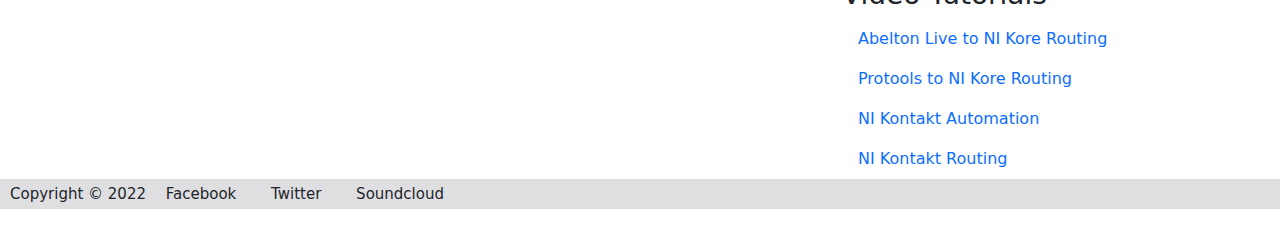
==== commit 3239890c: "fine tune" ====
--- a/index.html
+++ b/index.html
@@ -77,7 +77,11 @@
                         Native Instrument
                     </a>
                     Kore (no longer available), Kontakt, and Komplete as
-                    my main VSTIs because they comes with an abundance
+                    my main
+                    <a href="https://www.liveabout.com/what-are-vst-plug-ins-1817748"
+                       target="_blank"> VST and VSTi
+                    </a>
+                    plugins because they comes with an abundance
                     of soft instruments and samplers.
                 </p>
                 <p>
@@ -157,15 +161,26 @@
                          alt="Forest" class="grow" style="margin-top:10px">
                 </a>
 
-                <span style="font-size:12px">(click to enlarge)</span>
-
-                <div class="fakeimg">At the very begining</div>
+                <span style=font-size:12px>(click to enlarge)</span>
+
+                <div>At the very begining</div>
                 <p>Somerset, NJ, United States</p>
 
 
                 <!-- Song listing -->
 
-                <h3 class="mt-4">Songs</h3>
+                <h3 class="mt-4">Songs </h3>
+                <p style="line-height: 15px; font-size:12px; color:red;">
+                    <b>
+                        <em>
+                            It is highly recommended to listen with 
+                            headphones, ear buds, Bluetooth speakers, 
+                            or good quality laptop speakers to get the 
+                            best sound. Mobile phone speakers will be 
+                            inadequate.
+                        </em>
+                    </b>
+                </p>
 
                 <p>
                     <b>Wasting My Time (feat. Allan)</b>
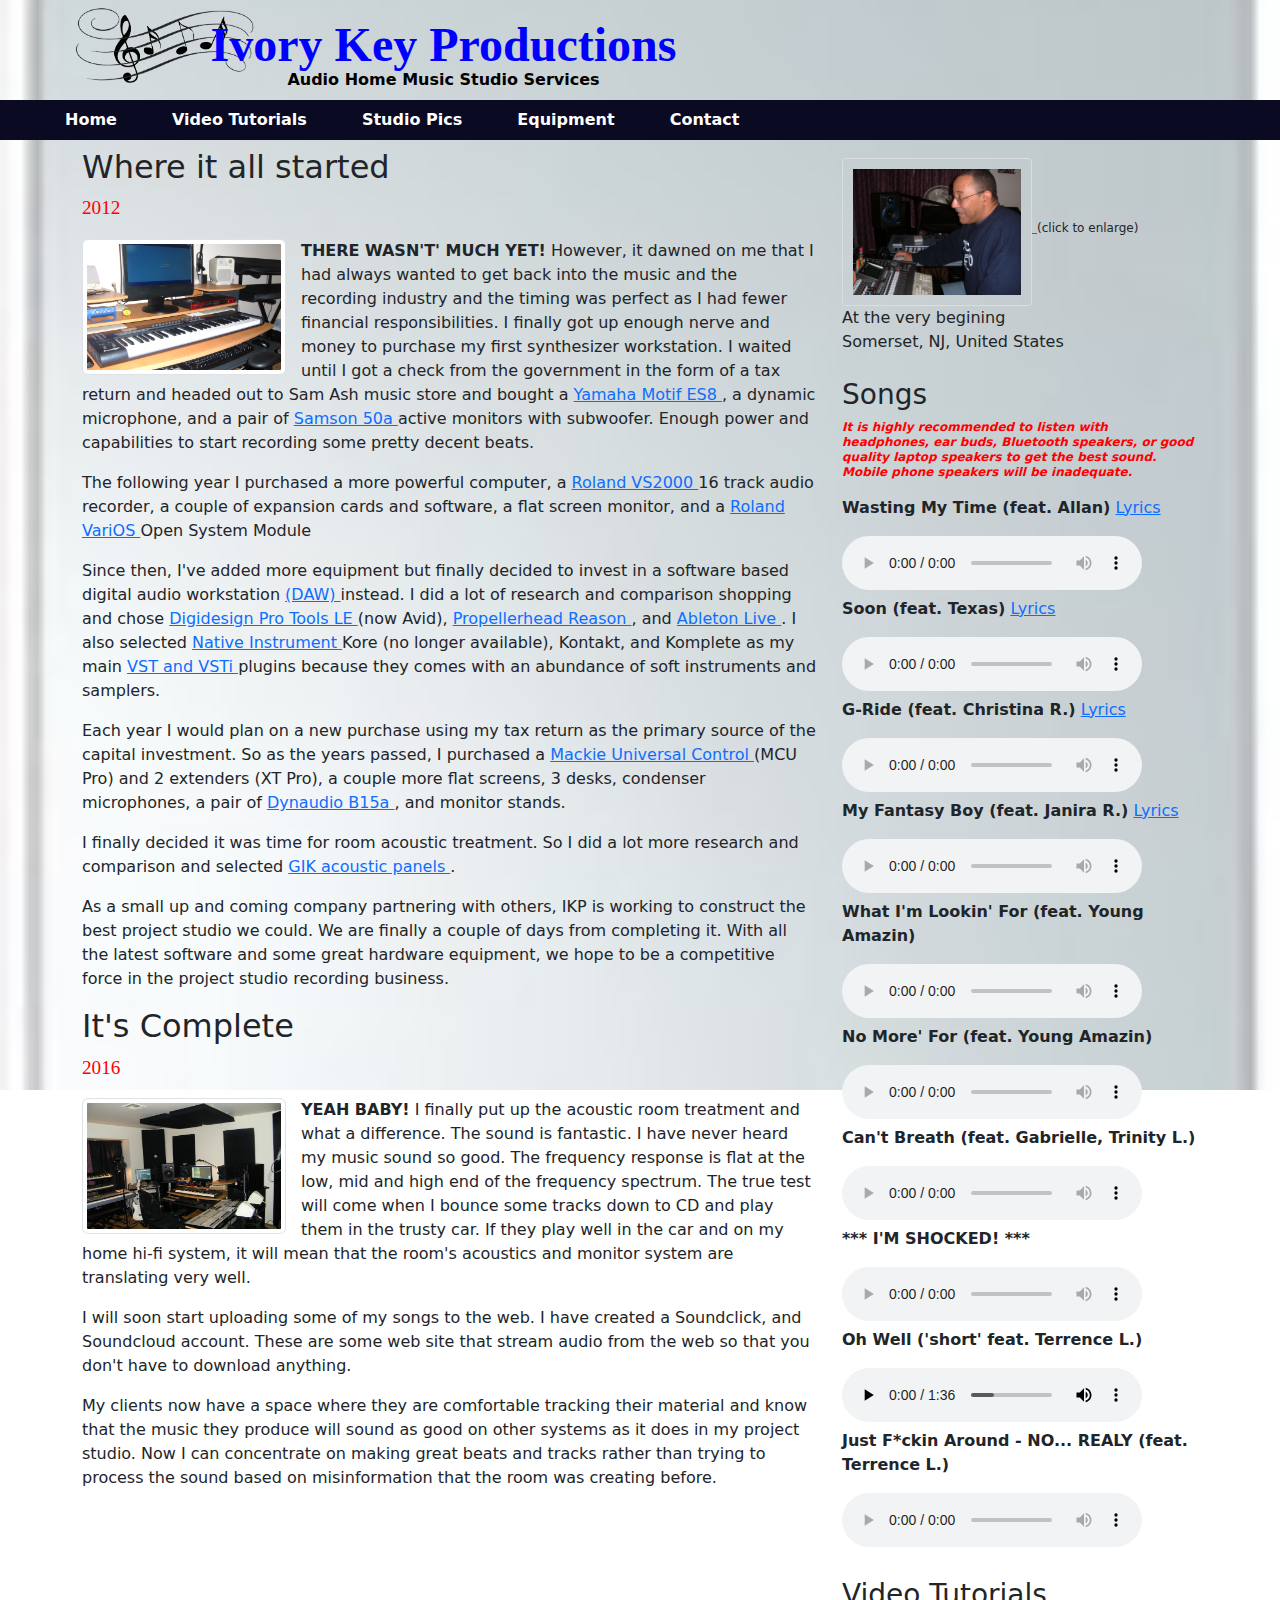
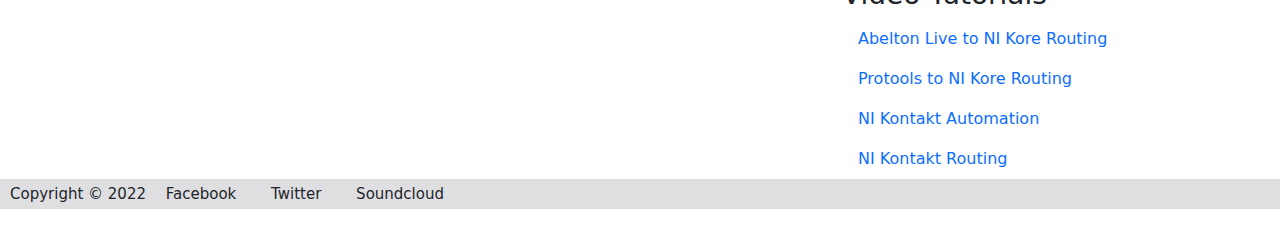
==== commit c4603ba8: "tuning" ====
--- a/index.html
+++ b/index.html
@@ -186,7 +186,7 @@
                     <b>Wasting My Time (feat. Allan)</b>
                     <a href="lyrics/Wasting My Time.pdf" target="_blank">Lyrics</a>
                 </p>
-                <audio controls preload="none">
+                <audio controls preload="metadata">
                     <source src="music/Wasting My Time1.wav" type="audio/mpeg">
                     Your browser does not support the audio element.
                 </audio>
@@ -195,7 +195,7 @@
                     <b>Soon (feat. Texas)</b>
                     <a href="lyrics/Soon.pdf" target="_blank">Lyrics</a>
                 </p>
-                <audio controls preload="none">
+                <audio controls preload="metadata">
                     <source src="music/Soon.wav" type="audio/mpeg">
                     Your browser does not support the audio element.
                 </audio>
@@ -204,7 +204,7 @@
                     <b>G-Ride (feat. Christina R.)</b>
                     <a href="lyrics/G-Ride.pdf" target="_blank">Lyrics</a>
                 </p>
-                <audio controls preload="none">
+                <audio controls preload="metadata">
                     <source src="music/G Ride2.mp3" type="audio/mpeg">
                     Your browser does not support the audio element.
                 </audio>
@@ -213,43 +213,43 @@
                     <b>My Fantasy Boy (feat. Janira R.)</b>
                     <a href="lyrics/My Fantasy Boy.pdf" target="_blank">Lyrics</a>
                 </p>
-                <audio controls preload="none">
+                <audio controls preload="metadata">
                     <source src="music/Janira3.wav" type="audio/mpeg">
                     Your browser does not support the audio element.
                 </audio>
 
                 <p><b>What I'm Lookin' For (feat. Young Amazin)</b></p>
-                <audio controls preload="none">
+                <audio controls preload="metadata">
                     <source src="music/What Im Looking For.mp3" type="audio/mpeg">
                     Your browser does not support the audio element.
                 </audio>
 
                 <p><b>No More' For (feat. Young Amazin)</b></p>
-                <audio controls preload="none">
+                <audio controls preload="metadata">
                     <source src="music/No More Dutch.mp3" type="audio/mpeg">
                     Your browser does not support the audio element.
                 </audio>
 
                 <p><b>Can't Breath (feat. Gabrielle, Trinity L.)</b></p>
-                <audio controls preload="none">
+                <audio controls preload="metadata">
                     <source src="music/Gabrielle.wav" type="audio/mpeg">
                     Your browser does not support the audio element.
                 </audio>
 
                 <p><b>*** I'M SHOCKED! ***</b></p>
-                <audio controls preload="none">
+                <audio controls preload="metadata">
                     <source src="music/Shocking.mp3" type="audio/mpeg">
                     Your browser does not support the audio element.
                 </audio>
 
                 <p><b>Oh Well ('short' feat. Terrence L.)</b></p>
-                <audio controls preload="none">
+                <audio controls preload="metadata">
                     <source src="music/Oh Well2.mp3" type="audio/mpeg">
                     Your browser does not support the audio element.
                 </audio>
 
                 <p><b>Just F*ckin Around - NO... REALY (feat. Terrence L.)</b></p>
-                <audio controls preload="none">
+                <audio controls preload="metadata">
                     <source src="music/You So Fine.mp3" type="audio/mpeg">
                     Your browser does not support the audio element.
                 </audio>
--- a/css/style.css
+++ b/css/style.css
@@ -7,9 +7,8 @@
 body {
     /*    background: url(https://www.capegynaecologist.co.za/wp-content/uploads/2017/07/top-vid.jpg) no-repeat center center fixed;
 */
-    background: url(https://st.hzcdn.com/fimgs/611182700c5aff7f_3209-w150-h150-b0-p0--modern-bathroom-mirrors.jpg) no-repeat center center fixed;
-    /*url(https://static.vecteezy.com/system/resources/previews/000/256/356/non_2x/abstract-grey-geometric-polygon-background-vector.jpg) no-repeat center fixed;*/
-    background: color: blue;
+    background: url(../images/page_background.jpg) no-repeat center fixed;
+    /*background: url(https://st.hzcdn.com/fimgs/611182700c5aff7f_3209-w150-h150-b0-p0--modern-bathroom-mirrors.jpg); no-repeat; center; fixed;*/
     background-size: cover;
 }
 
@@ -53,9 +52,9 @@
 
 /*Contact page information*/
 p.contact {
-    line-height: 15px;
-    font-size: x-large;
-    font-family: "Times New Roman", Times, serif;
+    line-height: 20px;
+/*    font-size: x-large;
+*/    font-family: "Times New Roman", Times, serif;
     margin-left: 15px;
     margin-top: 15px;
 }
